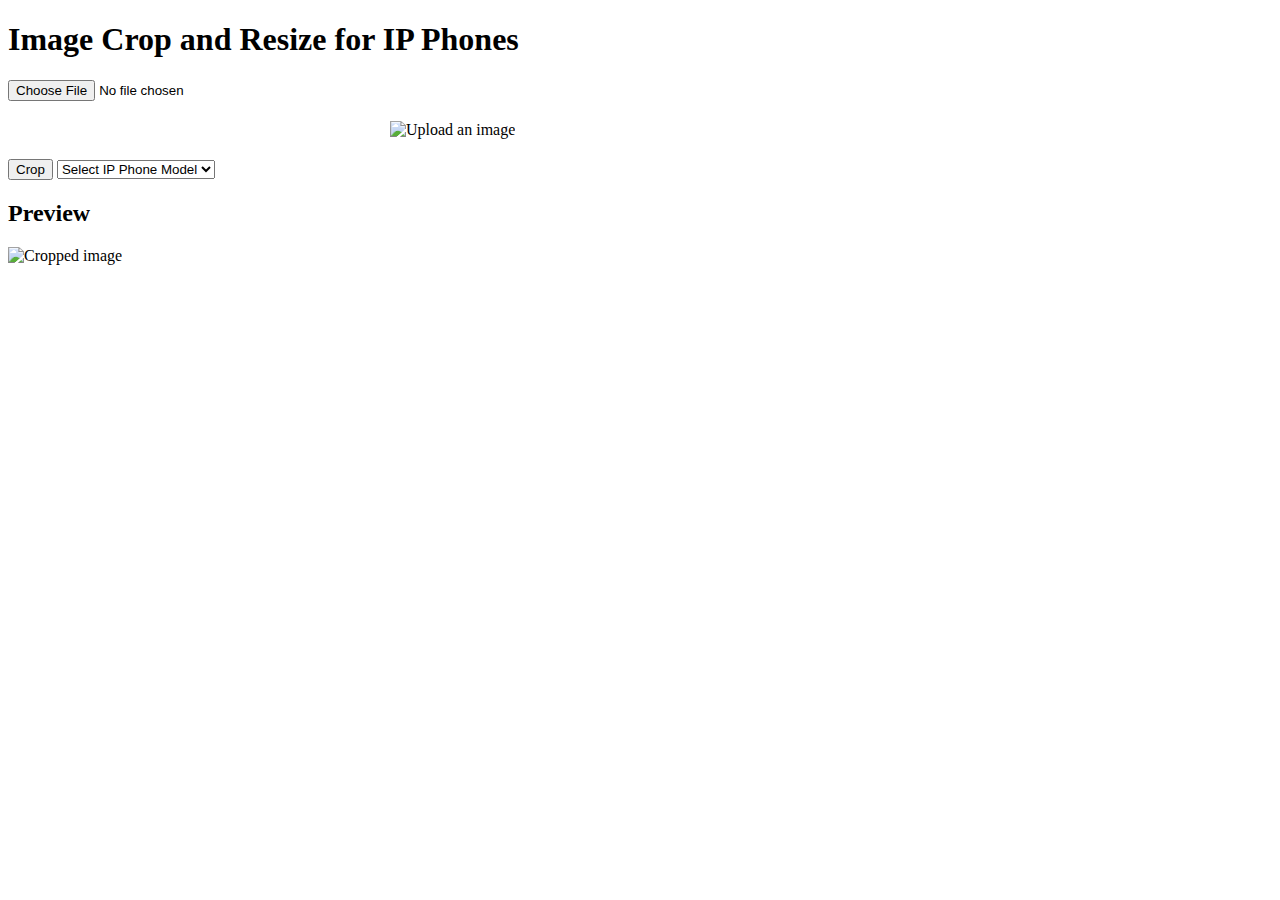
==== static/index.html @ 5c9ebdf1 "added name and email to git" ====
<!DOCTYPE html>
<html lang="en">
<head>
    <meta charset="UTF-8">
    <meta name="viewport" content="width=device-width, initial-scale=1.0">
    <title>Image Crop and Resize for IP Phones</title>
    <script src="https://cdnjs.cloudflare.com/ajax/libs/cropperjs/1.5.12/cropper.min.js"></script>
    <link rel="stylesheet" href="https://cdnjs.cloudflare.com/ajax/libs/cropperjs/1.5.12/cropper.min.css">
    <style>
        #image-container {
            max-width: 500px;
            margin: 20px auto;
        }
        #cropped-image {
            max-width: 100%;
        }
    </style>
</head>
<body>
    <h1>Image Crop and Resize for IP Phones</h1>
    <input type="file" id="image-input" accept="image/*">
    <div id="image-container">
        <img id="image" src="" alt="Upload an image">
    </div>
    <button id="crop-button">Crop</button>
    <select id="phone-model">
        <option value="">Select IP Phone Model</option>
        <option value="model1">Model 1 (320x240)</option>
        <option value="model2">Model 2 (480x320)</option>
        <option value="model3">Model 3 (800x480)</option>
    </select>
    <div id="preview-container">
        <h2>Preview</h2>
        <img id="cropped-image" src="" alt="Cropped image">
    </div>
    <script src="app.js"></script>
</body>
</html>
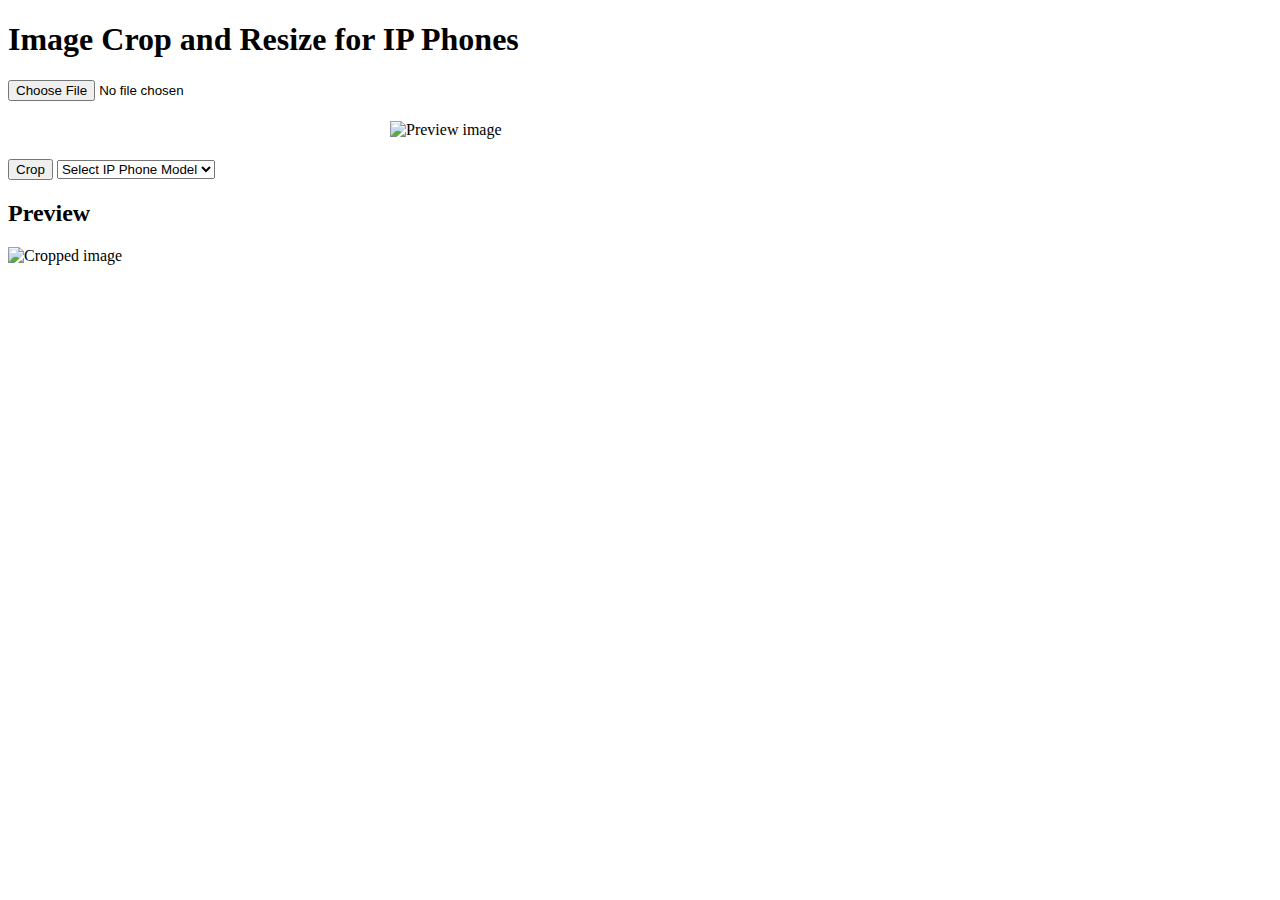
==== commit a04508e9: "Fix image preview and cropping functionality" ====
--- a/static/index.html
+++ b/static/index.html
@@ -11,6 +11,9 @@
             max-width: 500px;
             margin: 20px auto;
         }
+        #preview-image {
+            max-width: 100%;
+        }
         #cropped-image {
             max-width: 100%;
         }
@@ -20,7 +23,7 @@
     <h1>Image Crop and Resize for IP Phones</h1>
     <input type="file" id="image-input" accept="image/*">
     <div id="image-container">
-        <img id="image" src="" alt="Upload an image">
+        <img id="preview-image" src="" alt="Preview image">
     </div>
     <button id="crop-button">Crop</button>
     <select id="phone-model">
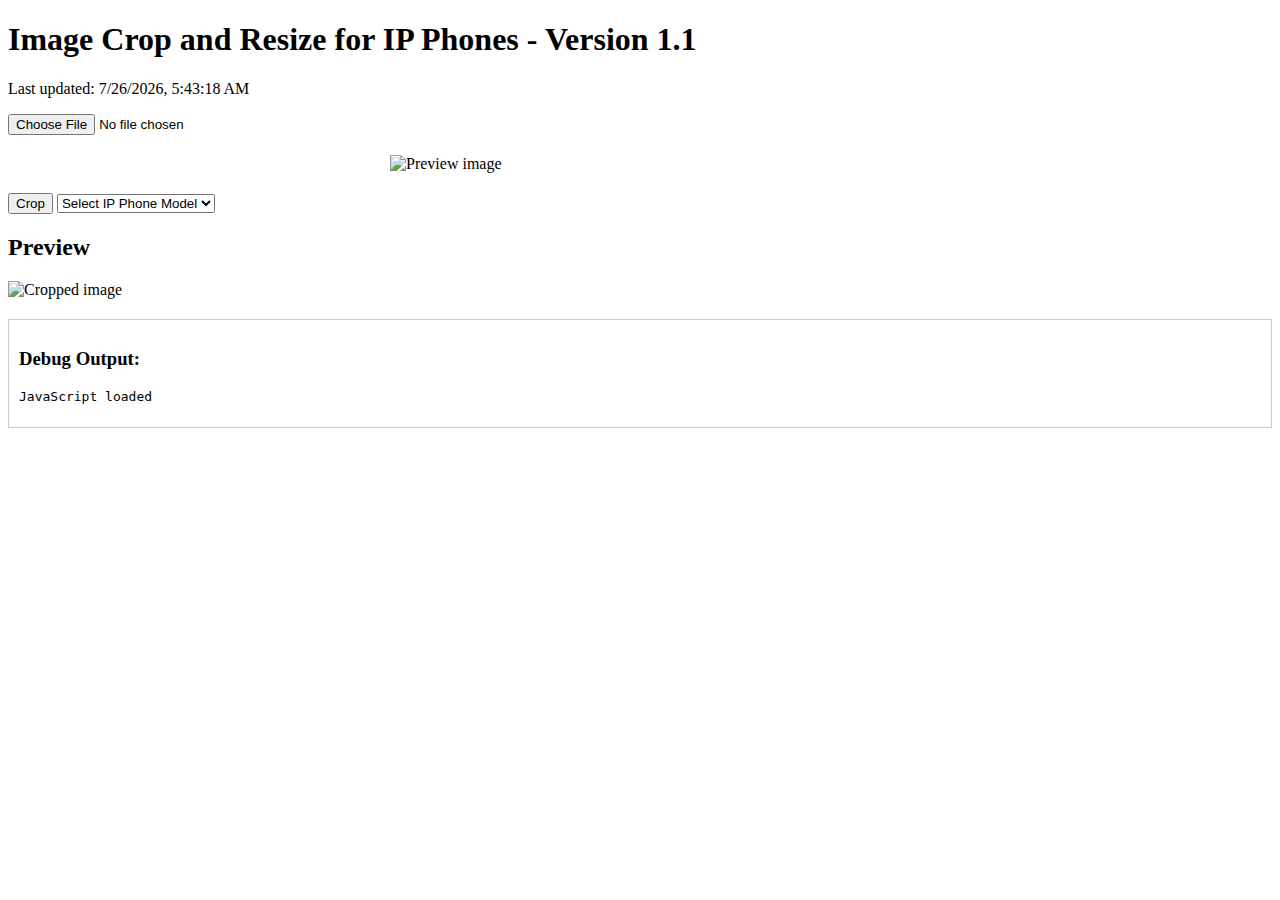
==== commit f25b947b: "fix image upload" ====
--- a/static/index.html
+++ b/static/index.html
@@ -17,10 +17,16 @@
         #cropped-image {
             max-width: 100%;
         }
+        #debug-output {
+            border: 1px solid #ccc;
+            padding: 10px;
+            margin-top: 20px;
+        }
     </style>
 </head>
 <body>
-    <h1>Image Crop and Resize for IP Phones</h1>
+    <h1>Image Crop and Resize for IP Phones - Version 1.1</h1>
+    <p>Last updated: <span id="last-updated"></span></p>
     <input type="file" id="image-input" accept="image/*">
     <div id="image-container">
         <img id="preview-image" src="" alt="Preview image">
@@ -36,6 +42,10 @@
         <h2>Preview</h2>
         <img id="cropped-image" src="" alt="Cropped image">
     </div>
+    <div id="debug-output">
+        <h3>Debug Output:</h3>
+        <pre id="debug-log"></pre>
+    </div>
     <script src="app.js"></script>
 </body>
 </html>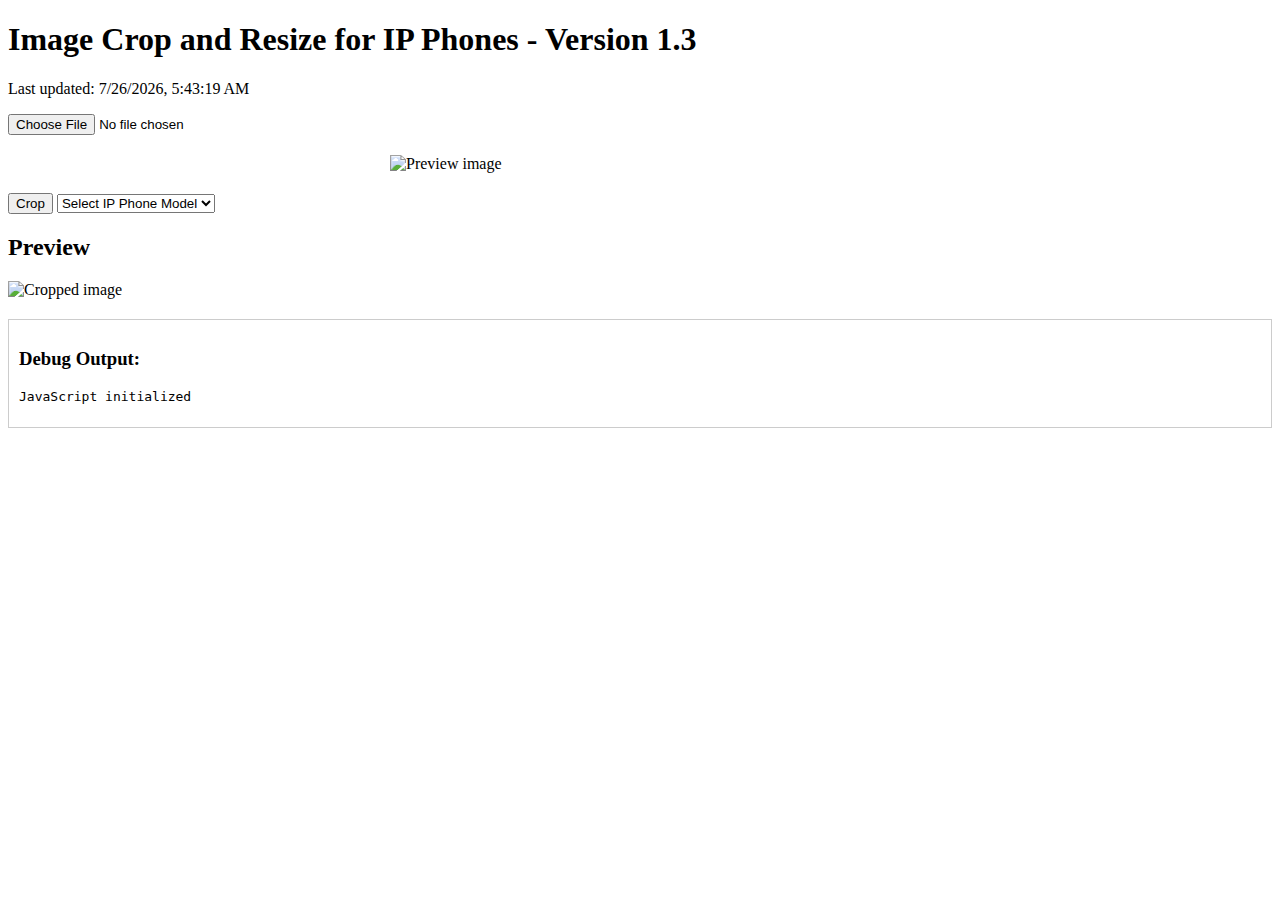
==== commit 2cdac8be: "further fixes" ====
--- a/static/index.html
+++ b/static/index.html
@@ -23,9 +23,12 @@
             margin-top: 20px;
         }
     </style>
+    <script>
+        console.log('Cropper.js version:', Cropper.version);
+    </script>
 </head>
 <body>
-    <h1>Image Crop and Resize for IP Phones - Version 1.1</h1>
+    <h1>Image Crop and Resize for IP Phones - Version 1.3</h1>
     <p>Last updated: <span id="last-updated"></span></p>
     <input type="file" id="image-input" accept="image/*">
     <div id="image-container">
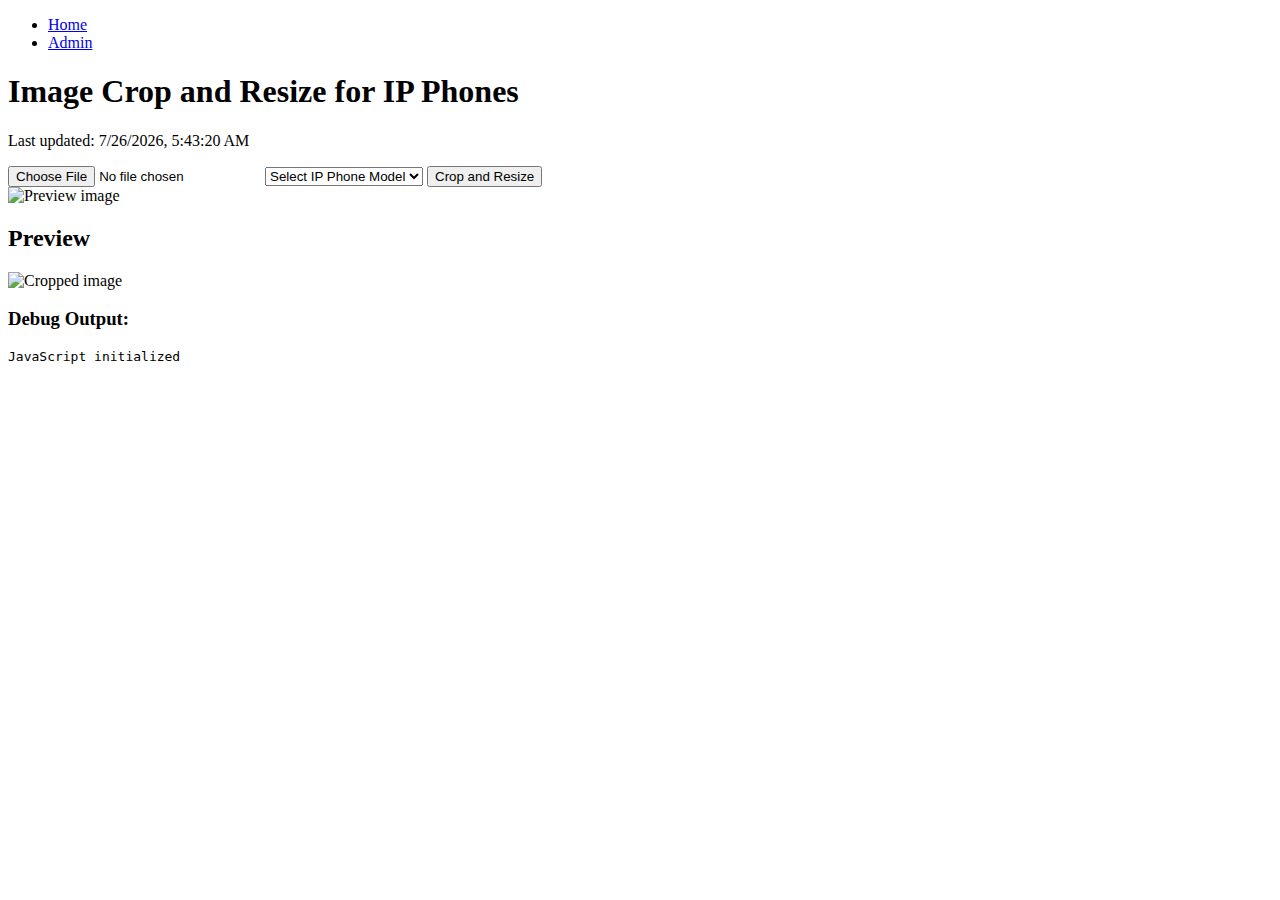
==== commit 417ea2c0: "add css" ====
--- a/static/index.html
+++ b/static/index.html
@@ -6,48 +6,37 @@
     <title>Image Crop and Resize for IP Phones</title>
     <script src="https://cdnjs.cloudflare.com/ajax/libs/cropperjs/1.5.12/cropper.min.js"></script>
     <link rel="stylesheet" href="https://cdnjs.cloudflare.com/ajax/libs/cropperjs/1.5.12/cropper.min.css">
-    <style>
-        #image-container {
-            max-width: 500px;
-            margin: 20px auto;
-        }
-        #preview-image {
-            max-width: 100%;
-        }
-        #cropped-image {
-            max-width: 100%;
-        }
-        #debug-output {
-            border: 1px solid #ccc;
-            padding: 10px;
-            margin-top: 20px;
-        }
-    </style>
-    <script>
-        console.log('Cropper.js version:', Cropper.version);
-    </script>
+    <link rel="stylesheet" href="https://fonts.googleapis.com/css2?family=Roboto:wght@300;400;700&display=swap">
+    <link rel="stylesheet" href="/shared.css">
 </head>
 <body>
-    <h1>Image Crop and Resize for IP Phones - Version 1.3</h1>
-    <p>Last updated: <span id="last-updated"></span></p>
-    <input type="file" id="image-input" accept="image/*">
-    <div id="image-container">
-        <img id="preview-image" src="" alt="Preview image">
-    </div>
-    <button id="crop-button">Crop</button>
-    <select id="phone-model">
-        <option value="">Select IP Phone Model</option>
-        <option value="model1">Model 1 (320x240)</option>
-        <option value="model2">Model 2 (480x320)</option>
-        <option value="model3">Model 3 (800x480)</option>
-    </select>
-    <div id="preview-container">
-        <h2>Preview</h2>
-        <img id="cropped-image" src="" alt="Cropped image">
-    </div>
-    <div id="debug-output">
-        <h3>Debug Output:</h3>
-        <pre id="debug-log"></pre>
+    <nav class="navbar">
+        <ul>
+            <li><a href="/">Home</a></li>
+            <li><a href="/admin">Admin</a></li>
+        </ul>
+    </nav>
+    <div class="container">
+        <h1>Image Crop and Resize for IP Phones</h1>
+        <p>Last updated: <span id="last-updated"></span></p>
+        <div>
+            <input type="file" id="image-input" accept="image/*">
+            <select id="phone-model">
+                <option value="">Select IP Phone Model</option>
+            </select>
+            <button id="crop-button">Crop and Resize</button>
+        </div>
+        <div id="image-container">
+            <img id="preview-image" src="" alt="Preview image">
+        </div>
+        <div id="preview-container">
+            <h2>Preview</h2>
+            <img id="cropped-image" src="" alt="Cropped image">
+        </div>
+        <div id="debug-output">
+            <h3>Debug Output:</h3>
+            <pre id="debug-log"></pre>
+        </div>
     </div>
     <script src="app.js"></script>
 </body>
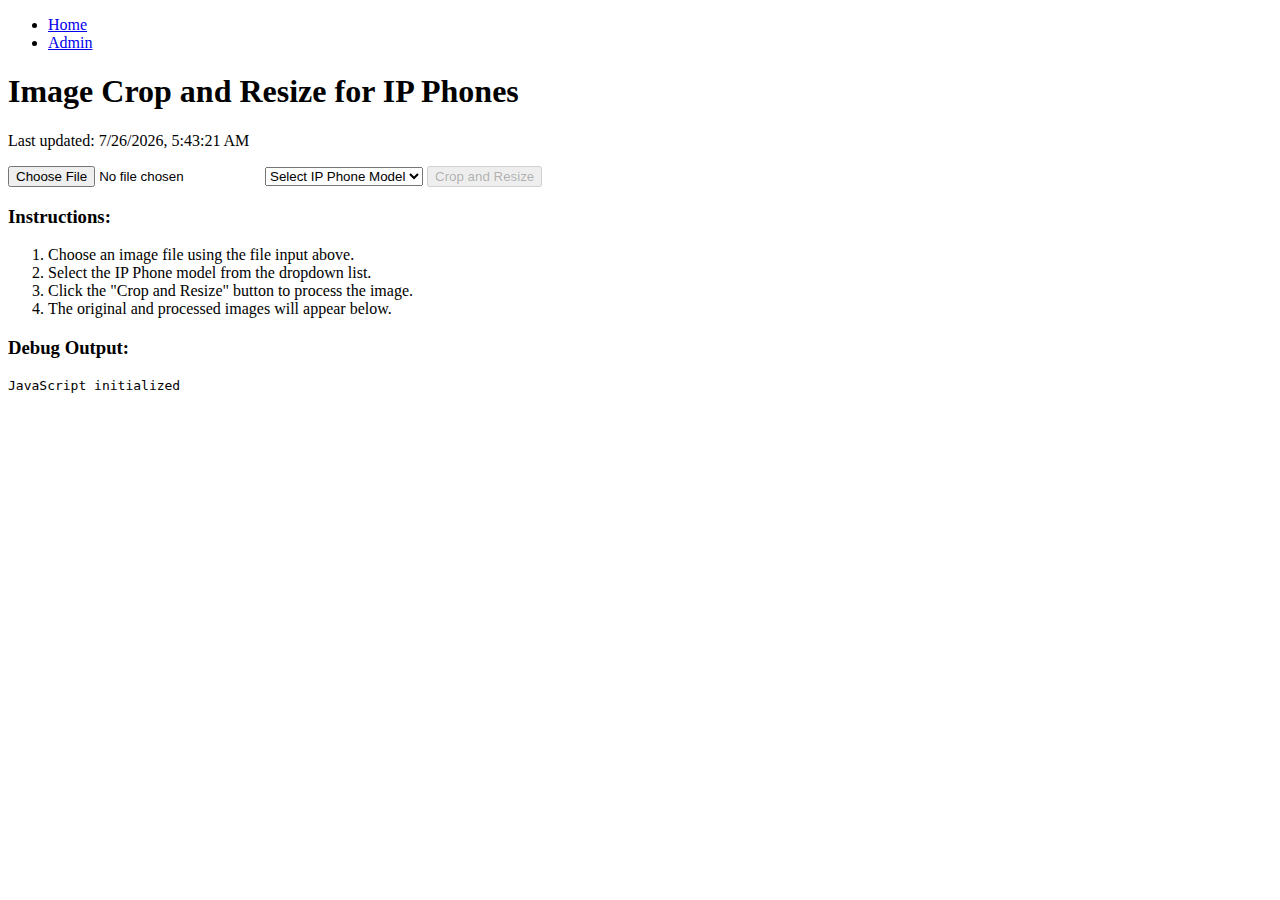
==== commit 42b8c6c4: "Hide image placeholders, add instructions" ====
--- a/static/index.html
+++ b/static/index.html
@@ -19,19 +19,29 @@
     <div class="container">
         <h1>Image Crop and Resize for IP Phones</h1>
         <p>Last updated: <span id="last-updated"></span></p>
-        <div>
+        <div class="input-section">
             <input type="file" id="image-input" accept="image/*">
             <select id="phone-model">
                 <option value="">Select IP Phone Model</option>
             </select>
-            <button id="crop-button">Crop and Resize</button>
+            <button id="crop-button" disabled>Crop and Resize</button>
         </div>
-        <div id="image-container">
+        <div id="image-container" style="display: none;">
+            <h2>Original Image</h2>
             <img id="preview-image" src="" alt="Preview image">
         </div>
-        <div id="preview-container">
-            <h2>Preview</h2>
+        <div id="preview-container" style="display: none;">
+            <h2>Cropped and Resized Image</h2>
             <img id="cropped-image" src="" alt="Cropped image">
+        </div>
+        <div id="instructions">
+            <h3>Instructions:</h3>
+            <ol>
+                <li>Choose an image file using the file input above.</li>
+                <li>Select the IP Phone model from the dropdown list.</li>
+                <li>Click the "Crop and Resize" button to process the image.</li>
+                <li>The original and processed images will appear below.</li>
+            </ol>
         </div>
         <div id="debug-output">
             <h3>Debug Output:</h3>
